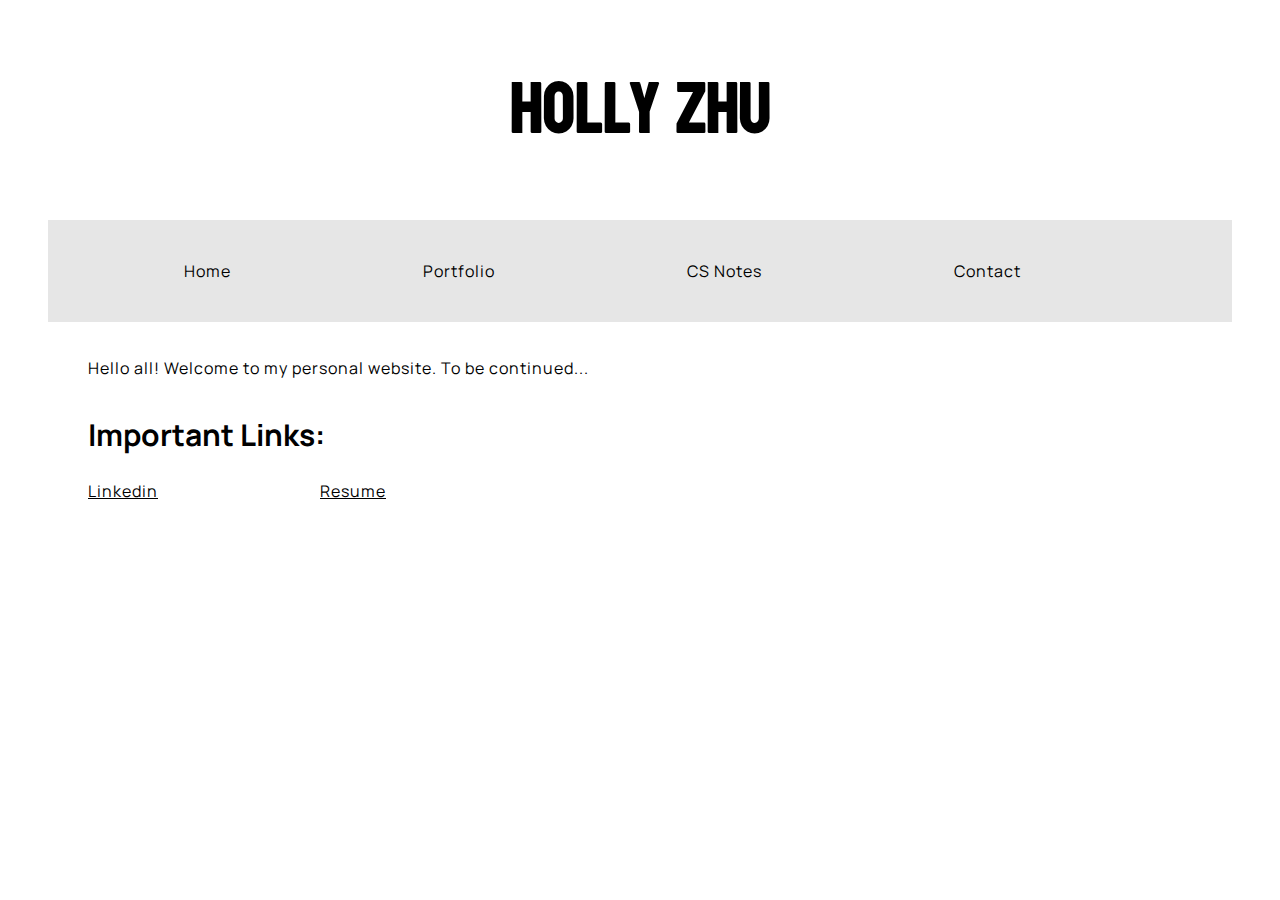
==== index.html @ 80be53b8 "Delete About Me tab" ====
<!DOCTYPE html>

<html>
    <head>
        <meta charset="utf-8">
        <link href="styles/style.css" rel="stylesheet" />
        <link
            href="https://fonts.googleapis.com/css?family=Manrope"
            rel="stylesheet" />
        <link
            href = "https://fonts.googleapis.com/css?family=Koulen"
            rel = "stylesheet" />
        <script src="script.js" defer></script>
    </head>
    <body>
        <header>
            <h1>Holly Zhu</h1>
        </header>

        <nav>
            <ul>
                <li><a href="/index.html">Home</a></li>
                <li><a href="/portfolio.html">Portfolio</a></li>
                <li><a href="/tech-notes.html">CS Notes</a></li>
                <li><a href="contact.html">Contact</a></li>
            </ul>
        </nav>

        <main>
            <article>
                <p>Hello all! Welcome to my personal website. To be continued...</p>
                <h2>Important Links:</h2>
                <a href="https://www.linkedin.com/in/holly-z-106236223">Linkedin</a>
                <a href="https://docs.google.com/document/d/1n60N-Uns8qT55Fteh4LuuNqVYKxniZlm/edit?usp=sharing&ouid=105174170351984654997&rtpof=true&sd=true">Resume</a>
            </article>
        </main>

    </body>
</html>
---- styles/style.css ----
html {
    font-size: 10px; /* px means "pixels": the base font size is now 10 pixels high */
    font-family: "Manrope", sans-serif; /* this should be the rest of the output you got from Google Fonts */
}

h1 {
    font-size: 70px;
    text-align: center;
    font-family: "Koulen";
}

h2 {
    font-size: 30px;
    margin: 20px 80px;
}
  
p,
a {
    font-size: 16px;
    line-height: 2;
    letter-spacing: 1px;
    margin: 30px 80px;
    color: black;
}

nav ul {
    list-style-type: none;
    margin: 10px 40px;
    padding: 20px auto;
    overflow: hidden;
    background-color: #e6e6e6;
}

nav li {
    float: left;
}
  
nav a {
    display: block;
    text-align: center;
    padding: 5px 16px;
    text-decoration: none;
    color: black;
}

a:visited {
    color: black;
}

.body-text {
    margin-left: 230px;
    padding-top: 30px;
}

.sidebar {
    /*list-style-type: none;*/
    width: 200px;
    position: fixed; /* Fixed Sidebar (stay in place on scroll) */
    z-index: 1; /* Stay on top */
    top: 360px;
    left: 60px;
    background-color: #e6e6e6;
    overflow-x: hidden; /* Disable horizontal scroll */
    padding-top: 20px; 
    padding-bottom: 20px;
}

.sidebar div {
    padding: 20px 5px;
    text-decoration: none;
    margin-left: 10px;
    /*color: black;*/
    display: block;
}

.sidebar a {
    padding: auto auto;
    font-size: 15px;
    margin-left: 10px;
}
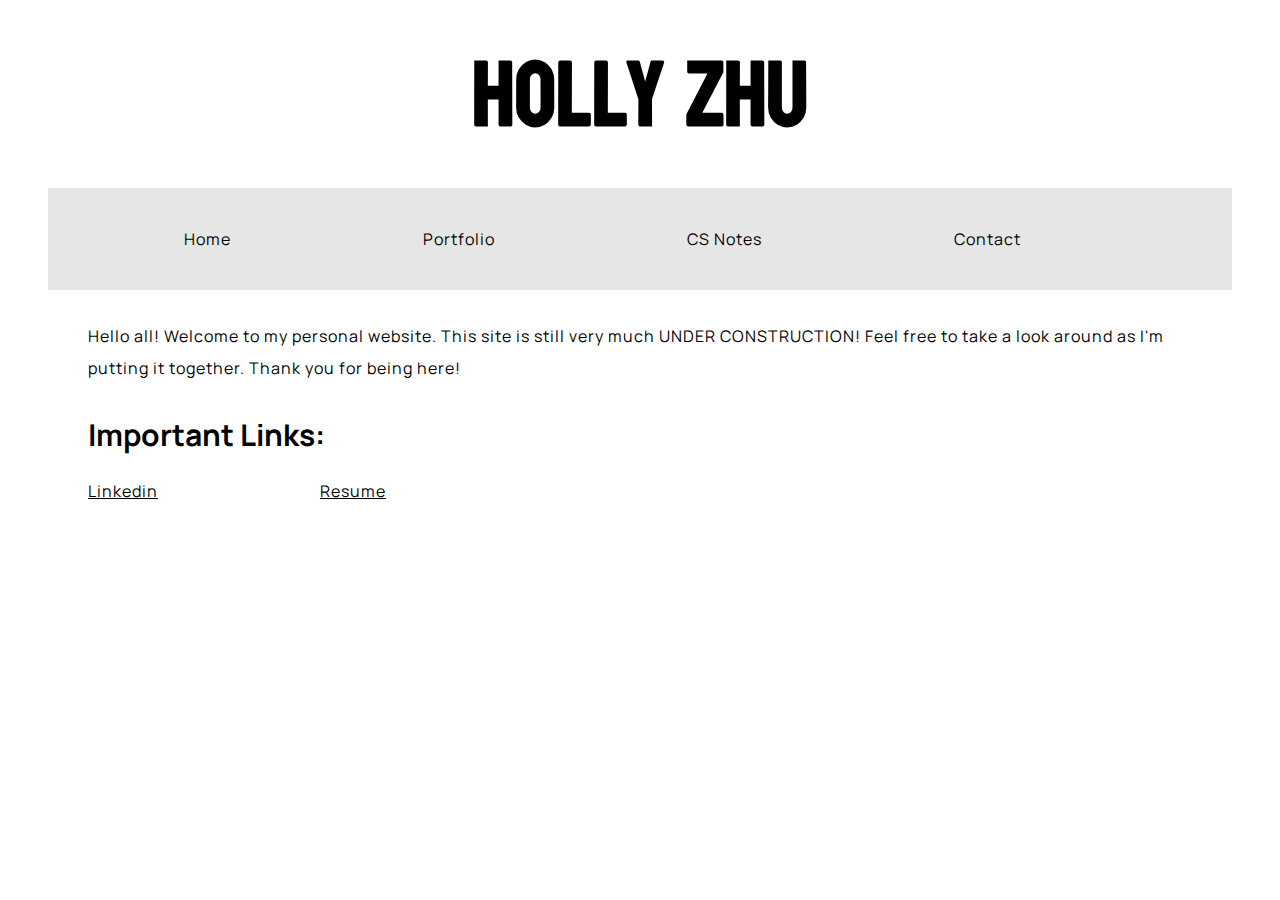
==== commit ffc5b86c: "Update index.html" ====
--- a/index.html
+++ b/index.html
@@ -28,7 +28,7 @@
 
         <main>
             <article>
-                <p>Hello all! Welcome to my personal website. To be continued...</p>
+                <p>Hello all! Welcome to my personal website. This site is still very much UNDER CONSTRUCTION! Feel free to take a look around as I'm putting it together. Thank you for being here!</p>
                 <h2>Important Links:</h2>
                 <a href="https://www.linkedin.com/in/holly-z-106236223">Linkedin</a>
                 <a href="https://docs.google.com/document/d/1n60N-Uns8qT55Fteh4LuuNqVYKxniZlm/edit?usp=sharing&ouid=105174170351984654997&rtpof=true&sd=true">Resume</a>
--- a/styles/style.css
+++ b/styles/style.css
@@ -4,9 +4,11 @@
 }
 
 h1 {
-    font-size: 70px;
+    font-size: 90px;
     text-align: center;
     font-family: "Koulen";
+    margin-top: 15px;
+    margin-bottom: 10px;
 }
 
 h2 {
@@ -79,3 +81,9 @@
     margin-left: 10px;
 }
 
+hr.solid {
+    border-top: 4px solid #000000;
+    margin: auto 30px;
+}
+
+
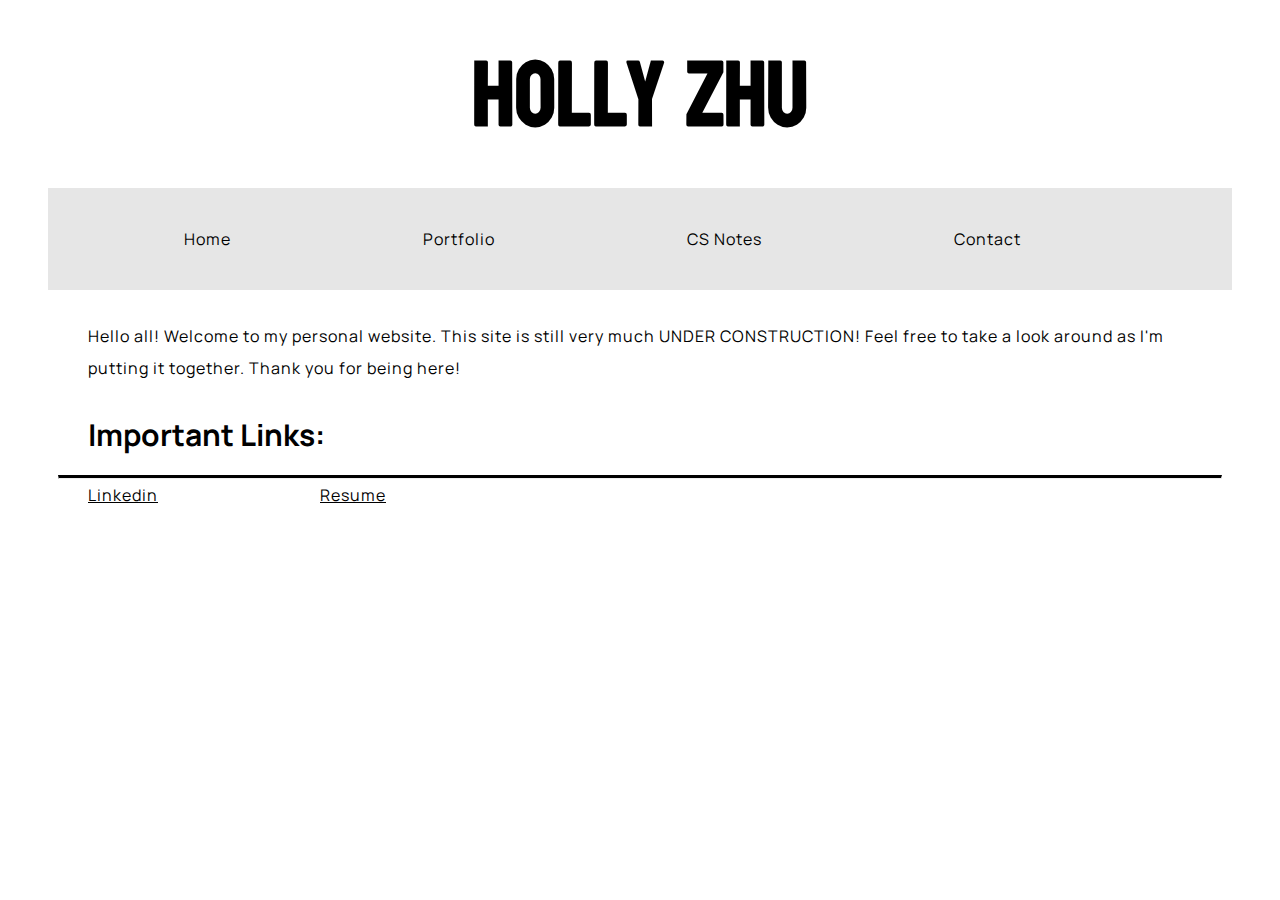
==== commit 645cb225: "Update index.html" ====
--- a/index.html
+++ b/index.html
@@ -30,6 +30,7 @@
             <article>
                 <p>Hello all! Welcome to my personal website. This site is still very much UNDER CONSTRUCTION! Feel free to take a look around as I'm putting it together. Thank you for being here!</p>
                 <h2>Important Links:</h2>
+                <hr class="solid">
                 <a href="https://www.linkedin.com/in/holly-z-106236223">Linkedin</a>
                 <a href="https://docs.google.com/document/d/1n60N-Uns8qT55Fteh4LuuNqVYKxniZlm/edit?usp=sharing&ouid=105174170351984654997&rtpof=true&sd=true">Resume</a>
             </article>
--- a/styles/style.css
+++ b/styles/style.css
@@ -82,8 +82,8 @@
 }
 
 hr.solid {
-    border-top: 4px solid #000000;
-    margin: auto 30px;
+    border-top: 3px solid #000000;
+    margin: auto 50px;
 }
 
 
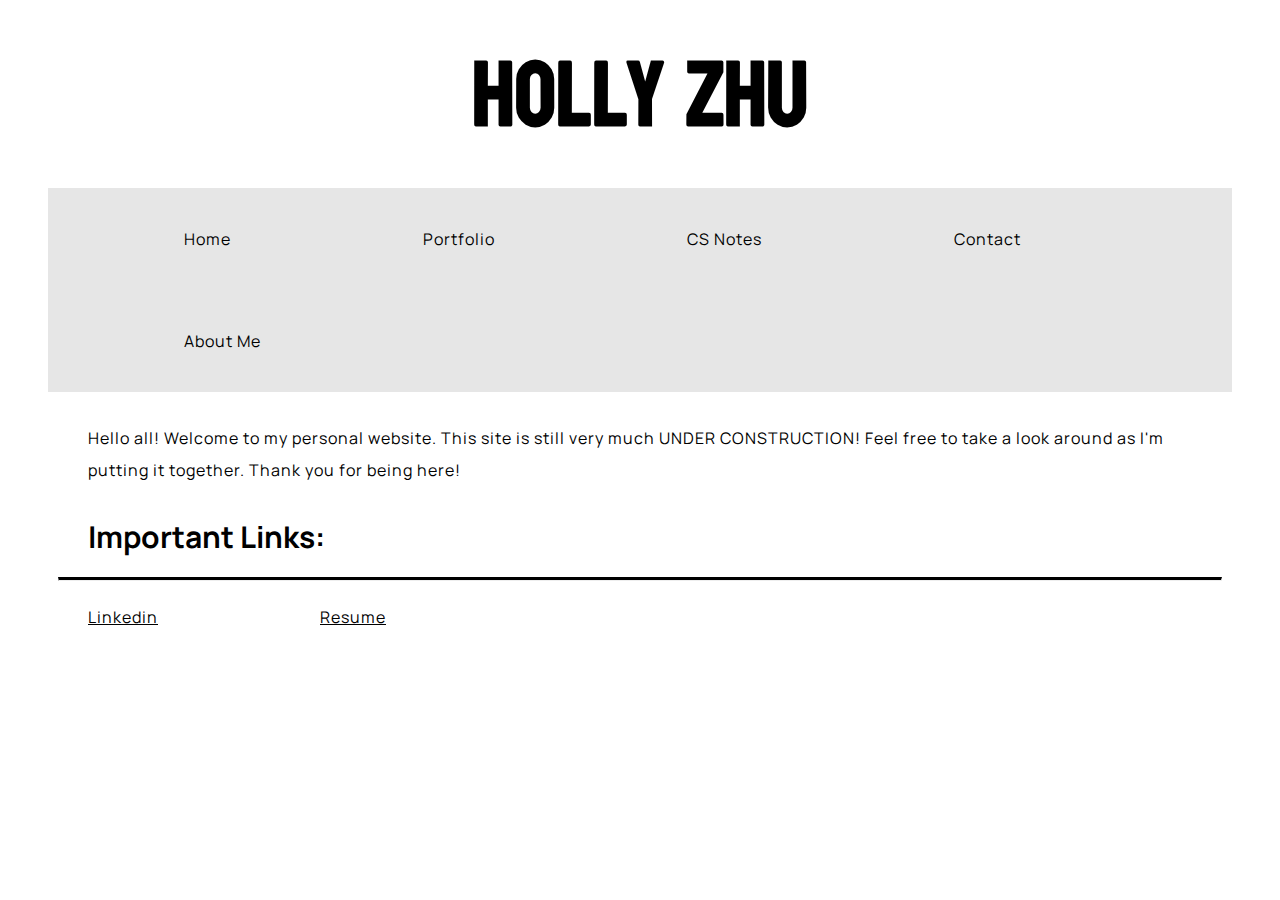
==== commit 2a3adebd: "Add an about me page" ====
--- a/index.html
+++ b/index.html
@@ -22,7 +22,8 @@
                 <li><a href="/index.html">Home</a></li>
                 <li><a href="/portfolio.html">Portfolio</a></li>
                 <li><a href="/tech-notes.html">CS Notes</a></li>
-                <li><a href="contact.html">Contact</a></li>
+                <li><a href="/contact.html">Contact</a></li>
+                <li><a href="/about-me.html">About Me</a></li>
             </ul>
         </nav>
 
--- a/styles/style.css
+++ b/styles/style.css
@@ -83,7 +83,7 @@
 
 hr.solid {
     border-top: 3px solid #000000;
-    margin: auto 50px;
+    margin: 20px 50px;
 }
 
 
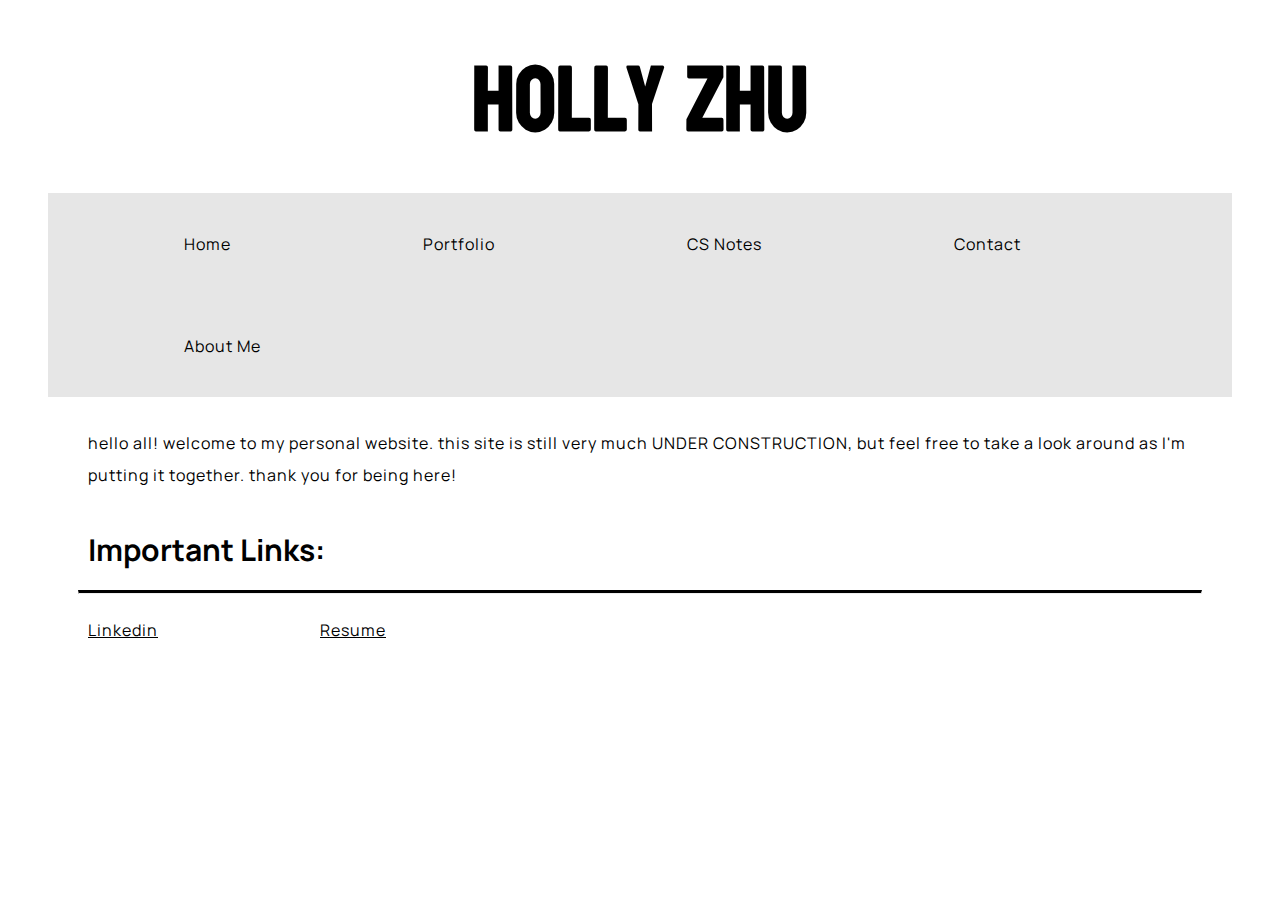
==== commit d843b373: "Update index.html" ====
--- a/index.html
+++ b/index.html
@@ -29,7 +29,7 @@
 
         <main>
             <article>
-                <p>Hello all! Welcome to my personal website. This site is still very much UNDER CONSTRUCTION! Feel free to take a look around as I'm putting it together. Thank you for being here!</p>
+                <p>hello all! welcome to my personal website. this site is still very much UNDER CONSTRUCTION, but feel free to take a look around as I'm putting it together. thank you for being here!</p>
                 <h2>Important Links:</h2>
                 <hr class="solid">
                 <a href="https://www.linkedin.com/in/holly-z-106236223">Linkedin</a>
--- a/styles/style.css
+++ b/styles/style.css
@@ -7,12 +7,18 @@
     font-size: 90px;
     text-align: center;
     font-family: "Koulen";
-    margin-top: 15px;
+    margin-top: 20px;
     margin-bottom: 10px;
 }
 
 h2 {
     font-size: 30px;
+    margin: 20px 80px;
+    padding-top: 8px;
+}
+
+h3 {
+    font-size: 20px;
     margin: 20px 80px;
 }
   
@@ -51,7 +57,7 @@
 
 .body-text {
     margin-left: 230px;
-    padding-top: 30px;
+    padding-top: 15px;
 }
 
 .sidebar {
@@ -83,7 +89,25 @@
 
 hr.solid {
     border-top: 3px solid #000000;
-    margin: 20px 50px;
+    margin: 20px 70px;
 }
 
-
+.container {
+    display: grid;
+    align-items: center; 
+    grid-template-columns: 1fr 1fr;
+    column-gap: 5px;
+}
+   
+img {
+    max-width: 50%;
+    max-height: 50%;
+    /*padding: 20px 20px;*/
+    /*margin-top: 20px;*/
+    margin-left: 100px;
+}
+   
+.text {
+    /*font-size: 100px;
+    padding-left: 50px;*/
+}
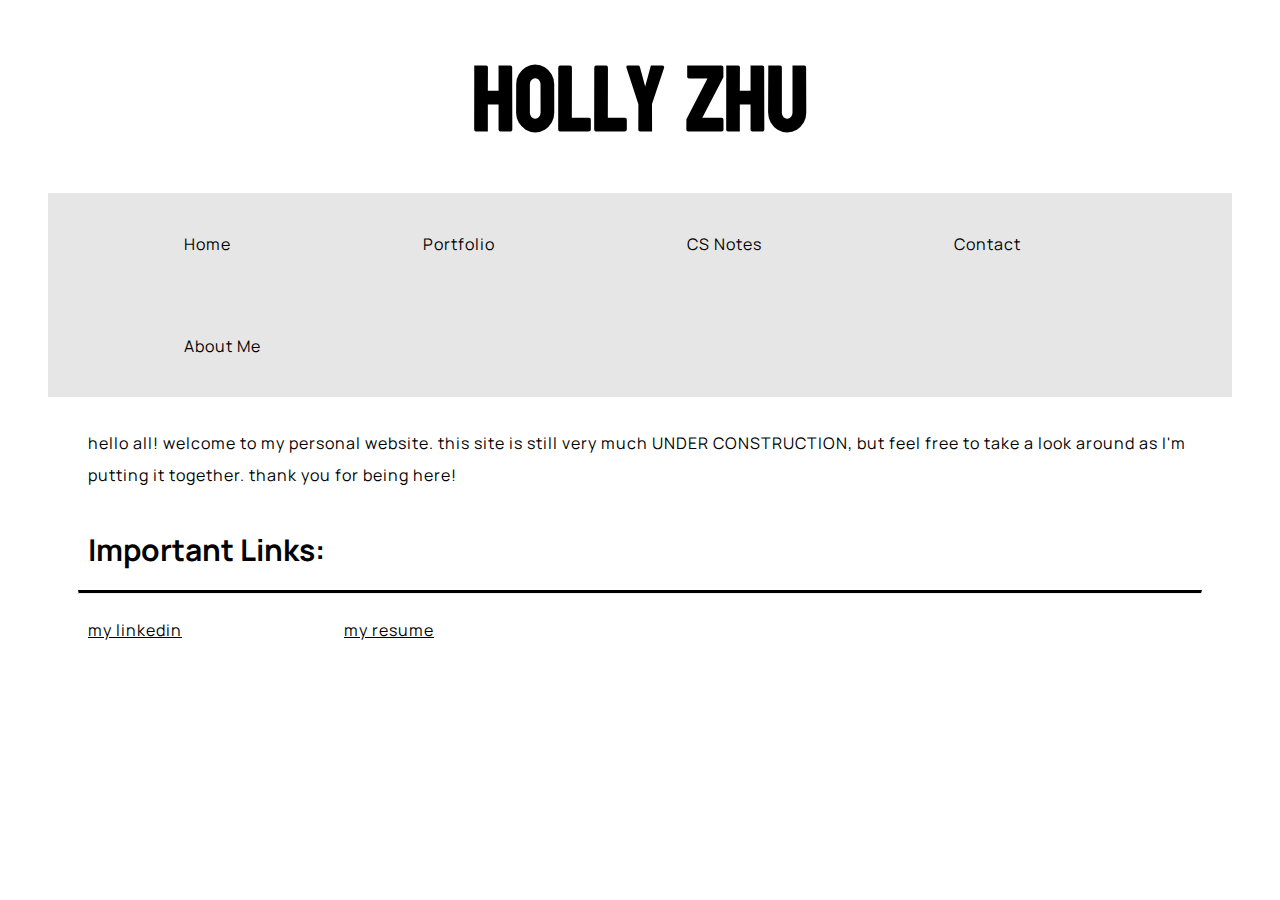
==== commit 35c17609: "Update index.html" ====
--- a/index.html
+++ b/index.html
@@ -32,8 +32,8 @@
                 <p>hello all! welcome to my personal website. this site is still very much UNDER CONSTRUCTION, but feel free to take a look around as I'm putting it together. thank you for being here!</p>
                 <h2>Important Links:</h2>
                 <hr class="solid">
-                <a href="https://www.linkedin.com/in/holly-z-106236223">Linkedin</a>
-                <a href="https://docs.google.com/document/d/1n60N-Uns8qT55Fteh4LuuNqVYKxniZlm/edit?usp=sharing&ouid=105174170351984654997&rtpof=true&sd=true">Resume</a>
+                <a href="https://www.linkedin.com/in/holly-z-106236223">my linkedin</a>
+                <a href="https://docs.google.com/document/d/1n60N-Uns8qT55Fteh4LuuNqVYKxniZlm/edit?usp=sharing&ouid=105174170351984654997&rtpof=true&sd=true">my resume</a>
             </article>
         </main>
 
--- a/styles/style.css
+++ b/styles/style.css
@@ -95,19 +95,25 @@
 .container {
     display: grid;
     align-items: center; 
-    grid-template-columns: 1fr 1fr;
+    grid-template-columns: 1fr 2fr;
     column-gap: 5px;
 }
    
 img {
-    max-width: 50%;
-    max-height: 50%;
+    max-width: 90%;
+    max-height: 90%;
     /*padding: 20px 20px;*/
     /*margin-top: 20px;*/
     margin-left: 100px;
 }
+
+.full-width-block h2 {
+    text-align: center;
+    margin: 150px auto;
+    font-size: 50px;
+}
    
 .text {
-    /*font-size: 100px;
-    padding-left: 50px;*/
+    /*font-size: 100px;*/
+    padding-left: 60px;
 }
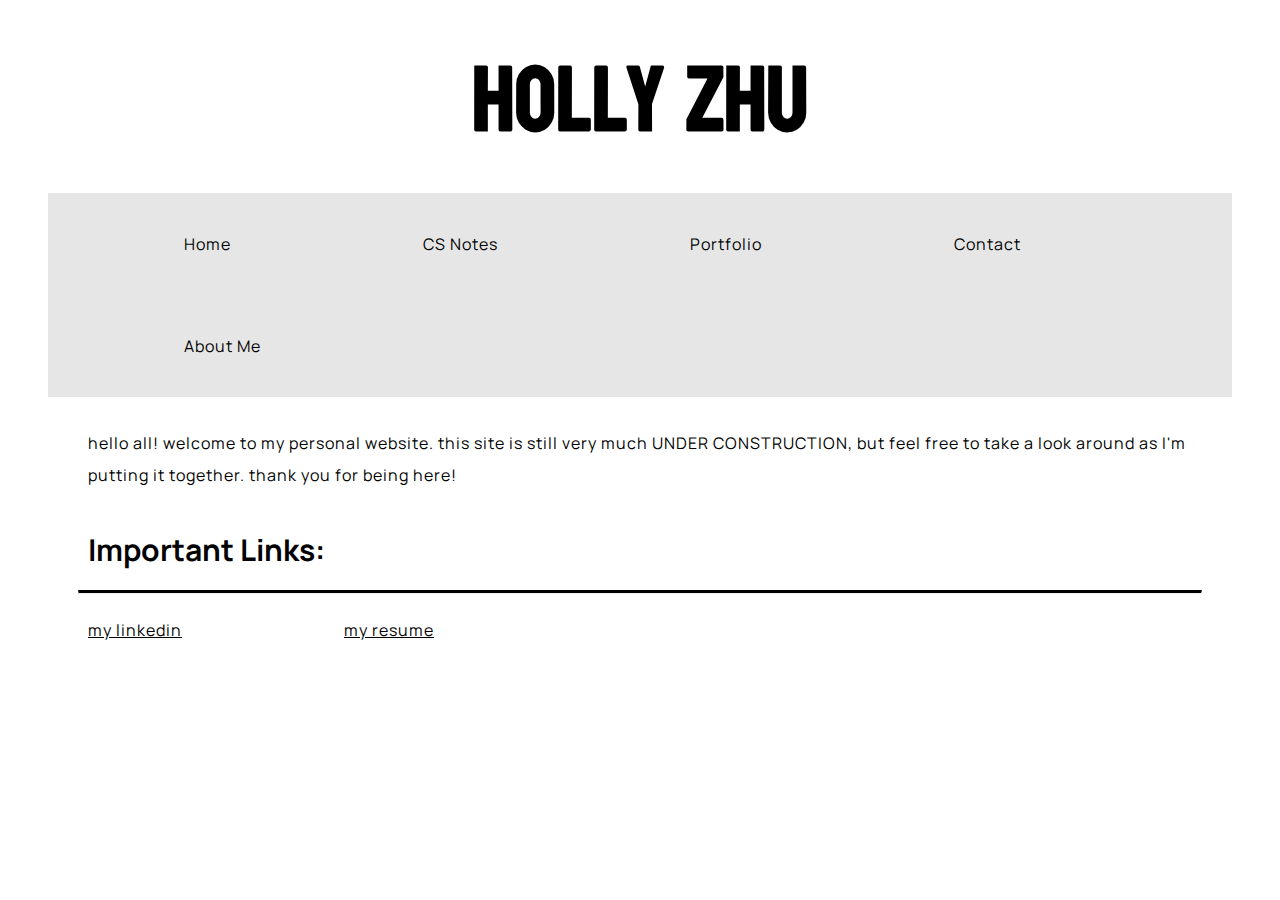
==== commit 1ff0aa5d: "Edit position of Portfolio" ====
--- a/index.html
+++ b/index.html
@@ -20,8 +20,8 @@
         <nav>
             <ul>
                 <li><a href="/index.html">Home</a></li>
+                <li><a href="/tech-notes.html">CS Notes</a></li>
                 <li><a href="/portfolio.html">Portfolio</a></li>
-                <li><a href="/tech-notes.html">CS Notes</a></li>
                 <li><a href="/contact.html">Contact</a></li>
                 <li><a href="/about-me.html">About Me</a></li>
             </ul>
--- a/styles/style.css
+++ b/styles/style.css
@@ -117,3 +117,8 @@
     /*font-size: 100px;*/
     padding-left: 60px;
 }
+
+ul {
+    font-size: 10px;
+    margin: 30px 100px;
+}
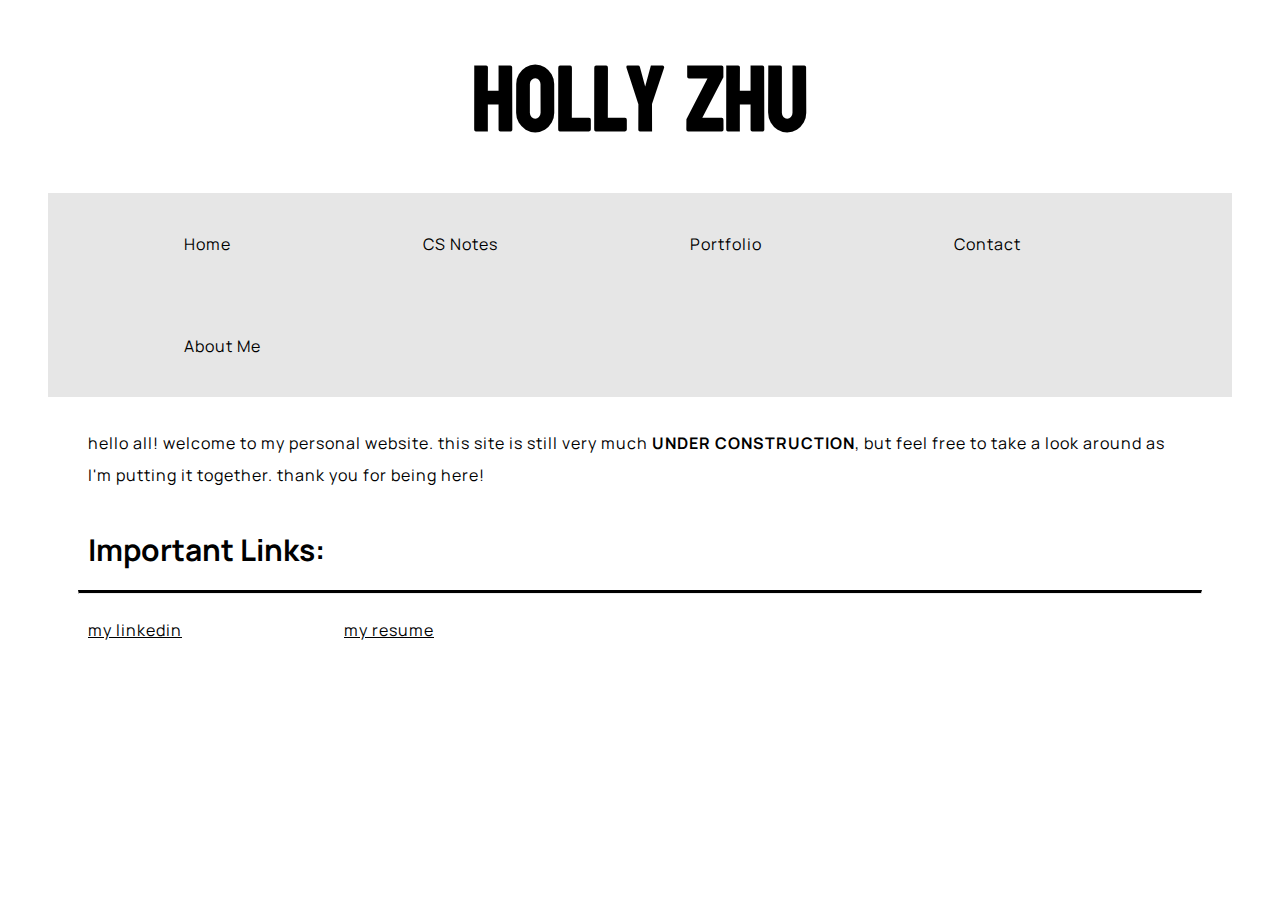
==== commit 718242d1: "Update index.html" ====
--- a/index.html
+++ b/index.html
@@ -29,7 +29,7 @@
 
         <main>
             <article>
-                <p>hello all! welcome to my personal website. this site is still very much UNDER CONSTRUCTION, but feel free to take a look around as I'm putting it together. thank you for being here!</p>
+                <p>hello all! welcome to my personal website. this site is still very much <b>UNDER CONSTRUCTION</b>, but feel free to take a look around as I'm putting it together. thank you for being here!</p>
                 <h2>Important Links:</h2>
                 <hr class="solid">
                 <a href="https://www.linkedin.com/in/holly-z-106236223">my linkedin</a>
--- a/styles/style.css
+++ b/styles/style.css
@@ -98,6 +98,13 @@
     grid-template-columns: 1fr 2fr;
     column-gap: 5px;
 }
+
+.two-images {
+    display: grid;
+    align-items: center; 
+    grid-template-columns: 1fr 1fr;
+    column-gap: 5px;
+}
    
 img {
     max-width: 90%;
@@ -109,7 +116,7 @@
 
 .full-width-block h2 {
     text-align: center;
-    margin: 150px auto;
+    margin: 200px auto;
     font-size: 50px;
 }
    
@@ -118,7 +125,8 @@
     padding-left: 60px;
 }
 
-ul {
-    font-size: 10px;
+.bullets  li{
+    font-size: 16px;
     margin: 30px 100px;
+    padding: 15px auto;
 }
